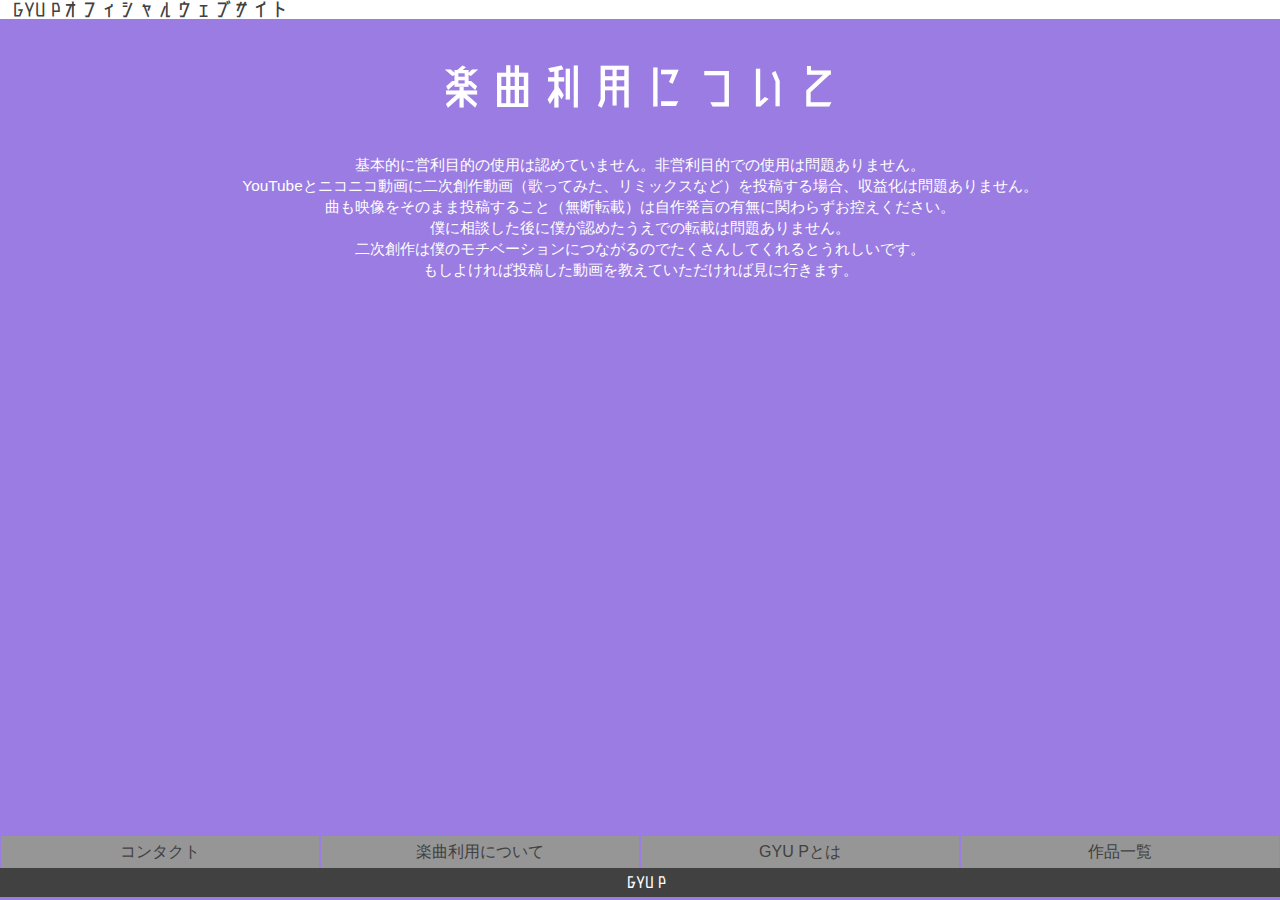
==== GYUPSITE/gakkyokuriyounituite/index.html @ 6a290b8e "Add files via upload" ====
<!DOCTYPE html>
<html lang="ja">
<head>
    <script src="https://code.jquery.com/jquery-3.3.1.js"></script>
    <script src="./script.js"></script>
    <link rel="stylesheet" href="style.css">
    <link rel="stylesheet" href="../font.css">
    <meta charset="UTF-8">
    <title>楽曲利用について|GYU Pオフィシャルサイト</title>
    <link rel="apple-touch-icon" sizes="180x180" href="../imgs/favicon/apple-touch-icon.png">
    <link rel="icon" type="image/png" sizes="32x32" href="../imgs/favicon/favicon-32x32.png">
    <link rel="icon" type="image/png" sizes="16x16" href="../imgs/favicon/favicon-16x16.png">
    <link rel="manifest" href="../imgs/favicon/site.webmanifest">
    <link rel="mask-icon" href="../imgs/favicon/safari-pinned-tab.svg" color="#5bbad5">
    <meta name="msapplication-TileColor" content="#da532c">
    <meta name="theme-color" content="#ffffff">
</head>
<body>
    <a class="gotop" href="../top/">GYU Pオフィシャルウェブサイト</a>
    <h2>楽曲利用について</h2>
    <p class="main">
        基本的に営利目的の使用は認めていません。非営利目的での使用は問題ありません。
        <br>
        YouTubeとニコニコ動画に二次創作動画（歌ってみた、リミックスなど）を投稿する場合、収益化は問題ありません。
        <br>
        曲も映像をそのまま投稿すること（無断転載）は自作発言の有無に関わらずお控えください。
        <br>
        僕に相談した後に僕が認めたうえでの転載は問題ありません。
        <br>
        二次創作は僕のモチベーションにつながるのでたくさんしてくれるとうれしいです。
        <br>
        もしよければ投稿した動画を教えていただければ見に行きます。
    </p>
    <footer>
        <div class="footeritem">
        <a href="../contact/">コンタクト</a>
        <a href="../gakkyokuriyounituite/">楽曲利用について</a>
        <a href="../profile/">GYU Pとは</a>
        <a href="../works/">作品一覧</a>
        </a>
        </div>
        <p>GYU P</p>
    </footer>
</body>
</html>
---- GYUPSITE/gakkyokuriyounituite/style.css ----
body{
    background-color: var(--main-color);
}
.gotop{
    padding-left: 1vw;
    margin-top: 0;
    background-color: white;
    font-size: 1.5vw;
    color: var(--main-black);
    display: grid;
    text-decoration: none;
}
h2{
    font-size: 4vw;
    text-align: center;
    color: white;
}
.main{
    font-family: sans-serif;
    text-align: center;
    font-size: 1.2vw;
    color: white;
}
a{
    color:white;
}
.footeritem{
    margin-top: 5vw;
    display: grid;
    grid-template-columns: 1fr 1fr 1fr 1fr ;
    position: fixed;
    width: 100%;
    bottom: 2.4vw;
}
.footeritem>a{
    font-family: sans-serif;
    text-align: center;
    color: var(--main-black);
    text-decoration: none;
    border: .1vw solid var(--main-color);
    padding: .5vw;
    background-color: rgb(150,150,150);
    border-bottom: 0;
    border-top: 0;
}
footer>p{
    color: white;
    padding: 0.5vw;
    background-color: var(--main-black);
    text-align: center;
    position: fixed;
    width: 100%;
    bottom: -1vw;
}
---- GYUPSITE/font.css ----
:root {
    --main-color: rgb(155, 124, 226);
    --main-black: rgb(65, 65, 65);
}
@font-face {
    font-family: "Kaisotai";
    src: url("./Kaiso-Next-B.otf") format("OpenType");
}
body{
    margin: 0;
    font-family: "Kaisotai";
}
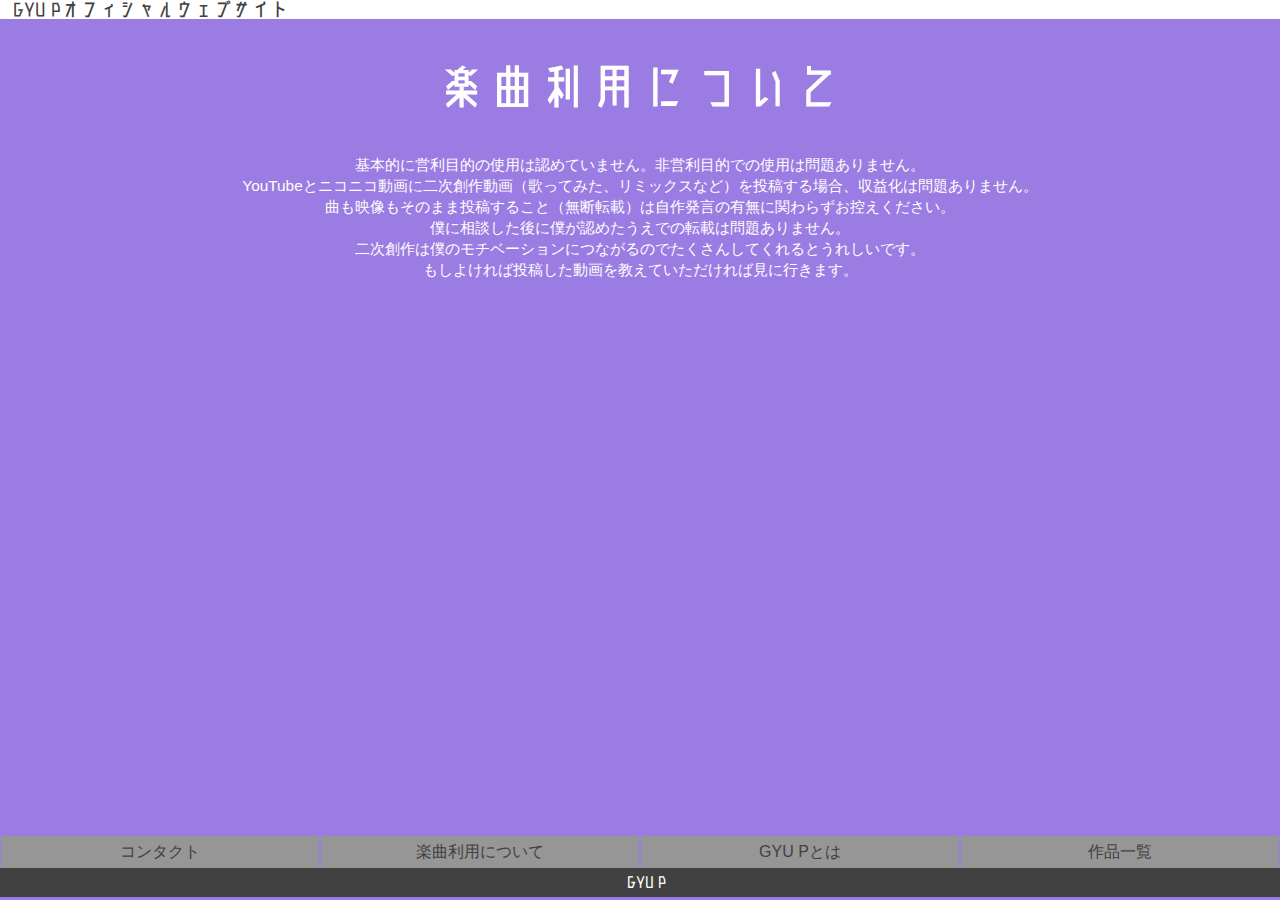
==== commit af99cb68: "Update index.html" ====
--- a/GYUPSITE/gakkyokuriyounituite/index.html
+++ b/GYUPSITE/gakkyokuriyounituite/index.html
@@ -23,7 +23,7 @@
         <br>
         YouTubeとニコニコ動画に二次創作動画（歌ってみた、リミックスなど）を投稿する場合、収益化は問題ありません。
         <br>
-        曲も映像をそのまま投稿すること（無断転載）は自作発言の有無に関わらずお控えください。
+        曲も映像もそのまま投稿すること（無断転載）は自作発言の有無に関わらずお控えください。
         <br>
         僕に相談した後に僕が認めたうえでの転載は問題ありません。
         <br>
@@ -42,4 +42,4 @@
         <p>GYU P</p>
     </footer>
 </body>
-</html>+</html>
